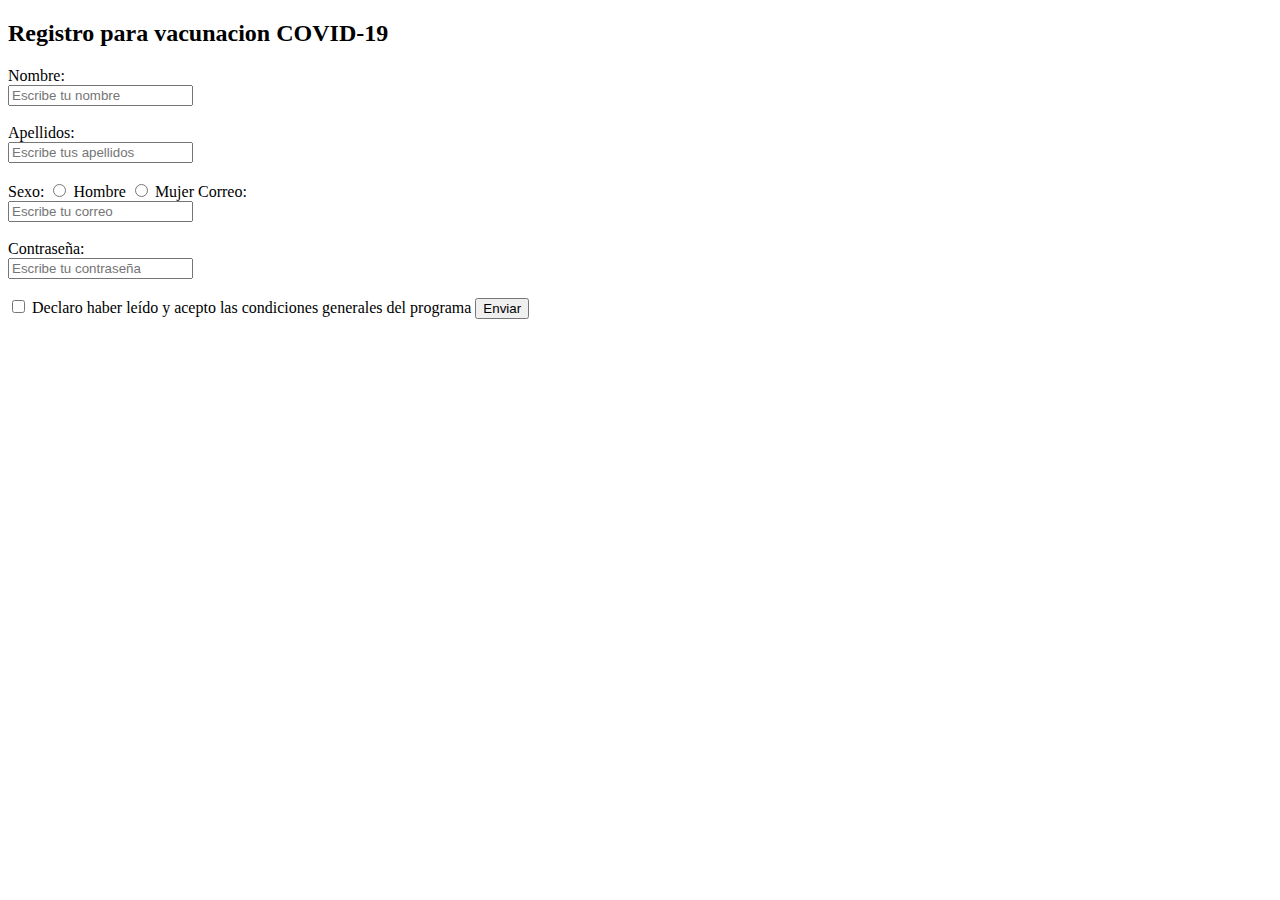
==== rama03.html @ 372d1ddd "Agregando home.html y rama03.html" ====
<!DOCTYPE html>
<html lang="es">
<head>
    <meta charset="UTF-8">
    <meta name="viewport" content="width=device-width, initial-scale=1.0">
    <title>Formulario registro de vacunacion</title>
</head>
<body>

    <h2>Registro para vacunacion COVID-19</h2>
    <form action="https://example.com" method="post">
        <label for="nombre">Nombre:</label><br>
        <input type="text" id="nombre" name="nombre" placeholder="Escribe tu nombre" required><br><br>

        <label for="apellidos">Apellidos:</label><br>
        <input type="apellidos" id="apellidos" name="apellidos" placeholder="Escribe tus apellidos" required><br><br>

        <label>Sexo:</label>
        <input type="radio" id="hombre" name="sexo" value="hombre">
        <label for="hombre">Hombre</label>
        <input type="radio" id="mujer" name="sexo" value="mujer">
        <label for="mujer">Mujer</label>


        <label for="correo">Correo:</label><br>
        <input type="correo" id="correo" name="correo" placeholder="Escribe tu correo" required><br><br>

        <label for="contraseña">Contraseña:</label><br>
        <input type="contraseña" id="contraseña" name="contraseña" placeholder="Escribe tu contraseña" required><br><br>

        <input type="checkbox" id="condiciones" name="condiciones" required>
        <label for="condiciones">Declaro haber leído y acepto las condiciones generales del programa</label>


        <button type="submit">Enviar</button>
        </form>

</body>
</html>
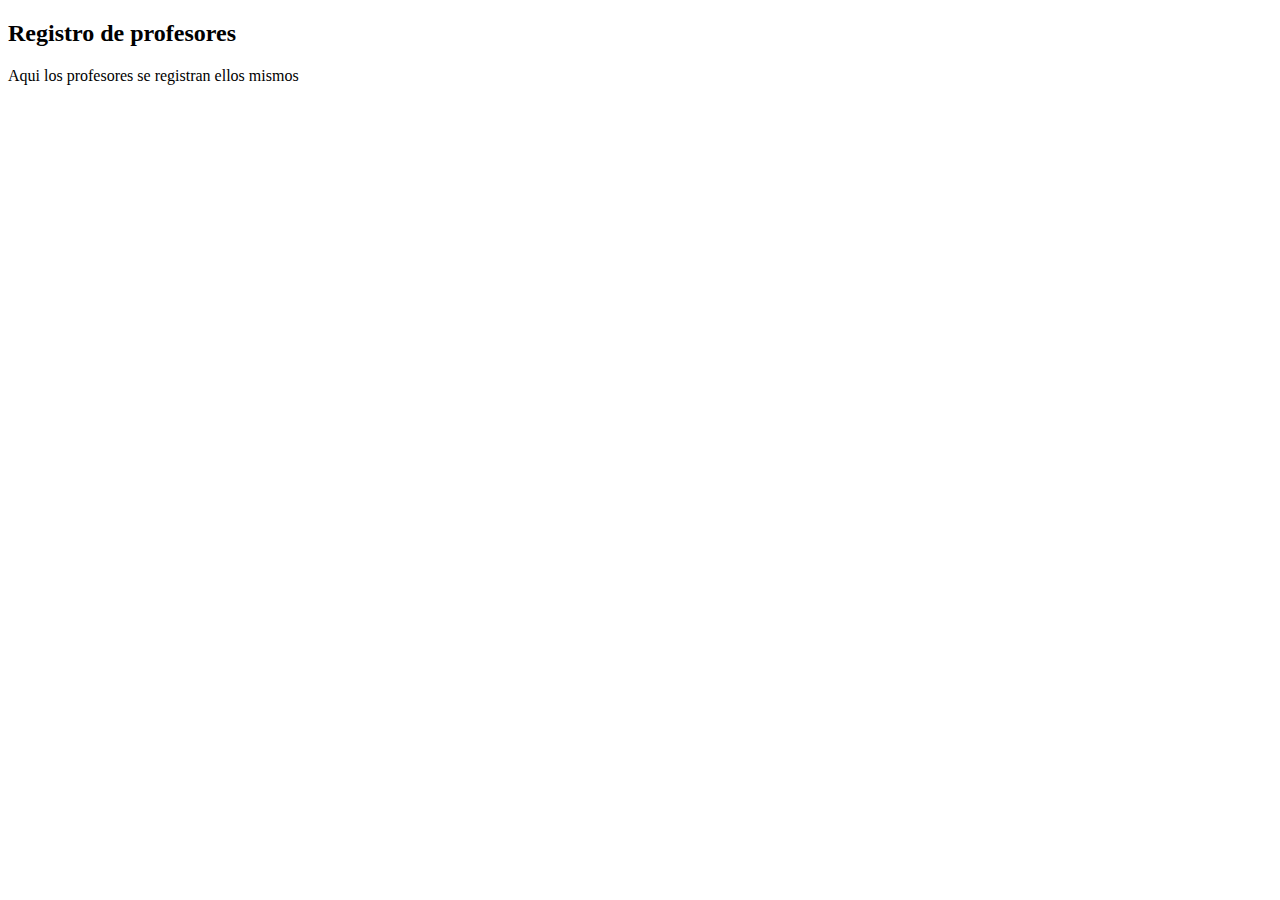
==== commit f1a56eab: "registro de profesores" ====
--- a/rama03.html
+++ b/rama03.html
@@ -3,37 +3,12 @@
 <head>
     <meta charset="UTF-8">
     <meta name="viewport" content="width=device-width, initial-scale=1.0">
-    <title>Formulario registro de vacunacion</title>
+    <title>Registro de profesores</title>
 </head>
 <body>
 
-    <h2>Registro para vacunacion COVID-19</h2>
-    <form action="https://example.com" method="post">
-        <label for="nombre">Nombre:</label><br>
-        <input type="text" id="nombre" name="nombre" placeholder="Escribe tu nombre" required><br><br>
-
-        <label for="apellidos">Apellidos:</label><br>
-        <input type="apellidos" id="apellidos" name="apellidos" placeholder="Escribe tus apellidos" required><br><br>
-
-        <label>Sexo:</label>
-        <input type="radio" id="hombre" name="sexo" value="hombre">
-        <label for="hombre">Hombre</label>
-        <input type="radio" id="mujer" name="sexo" value="mujer">
-        <label for="mujer">Mujer</label>
-
-
-        <label for="correo">Correo:</label><br>
-        <input type="correo" id="correo" name="correo" placeholder="Escribe tu correo" required><br><br>
-
-        <label for="contraseña">Contraseña:</label><br>
-        <input type="contraseña" id="contraseña" name="contraseña" placeholder="Escribe tu contraseña" required><br><br>
-
-        <input type="checkbox" id="condiciones" name="condiciones" required>
-        <label for="condiciones">Declaro haber leído y acepto las condiciones generales del programa</label>
-
-
-        <button type="submit">Enviar</button>
-        </form>
+    <h2>Registro de profesores</h2>
+   <p>Aqui los profesores se registran ellos mismos</p>
 
 </body>
 </html>
